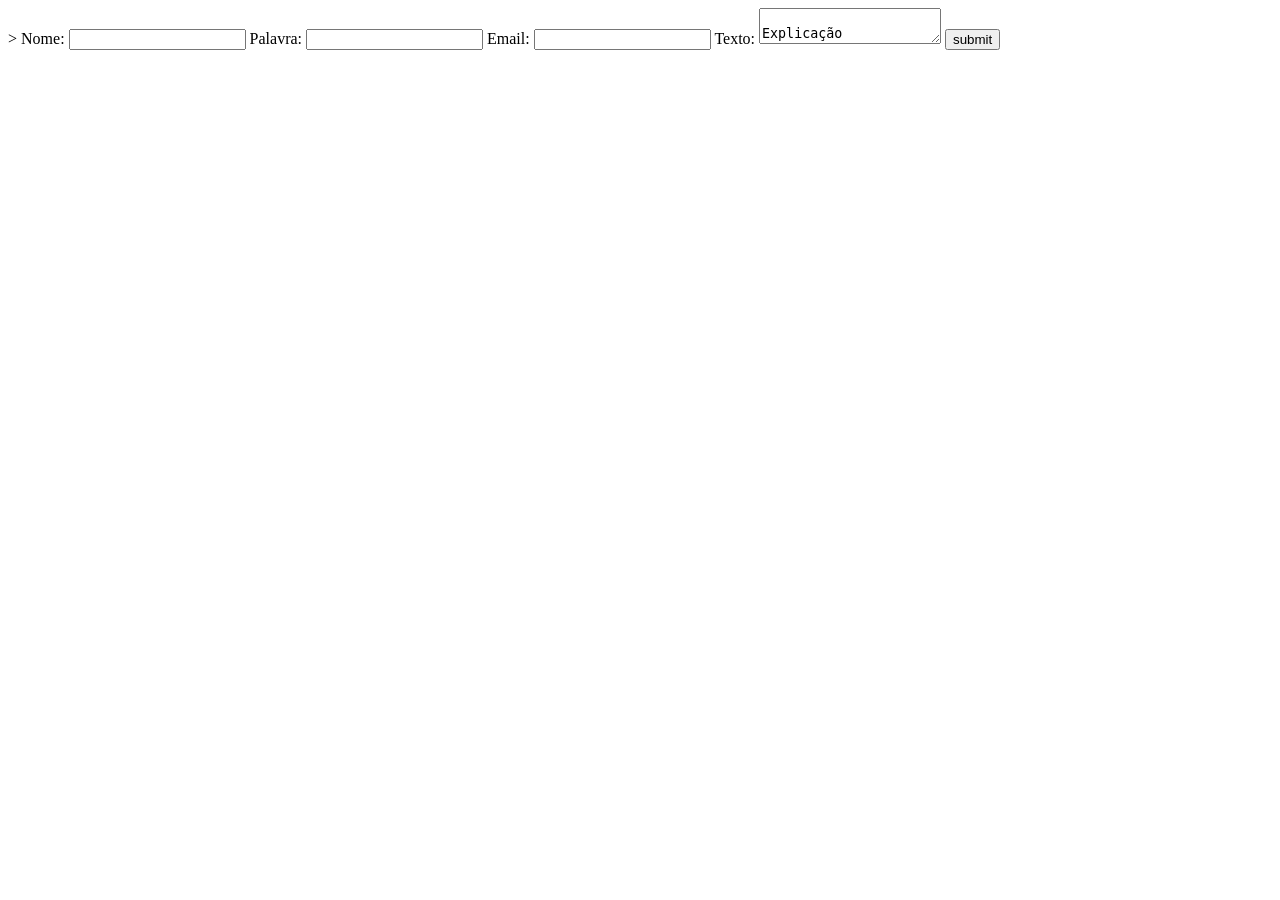
==== contato.html @ fb8184e2 "v29" ====
<!DOCTYPE html>
<html>
    <head>
        <meta charst="UTF-8">
        <title>Contato </title>
    </head>
    <body>
        <form method="post" action="mailto:medllinvitoria@gmail.com">>
            <label for="nome">Nome:</label>
            <input type="text" id="nome">
            <label for="palavra">Palavra:</label>
            <input type="text" id="palavra">
             <label for="email">Email:</label>
            <input type="text" id="email">
            <label for="msg">Texto:</label>
            <textarea name="msg">
                Explicação
            </textarea>
            <input type="submit" value="submit">
        </form>
    </body>
</html>
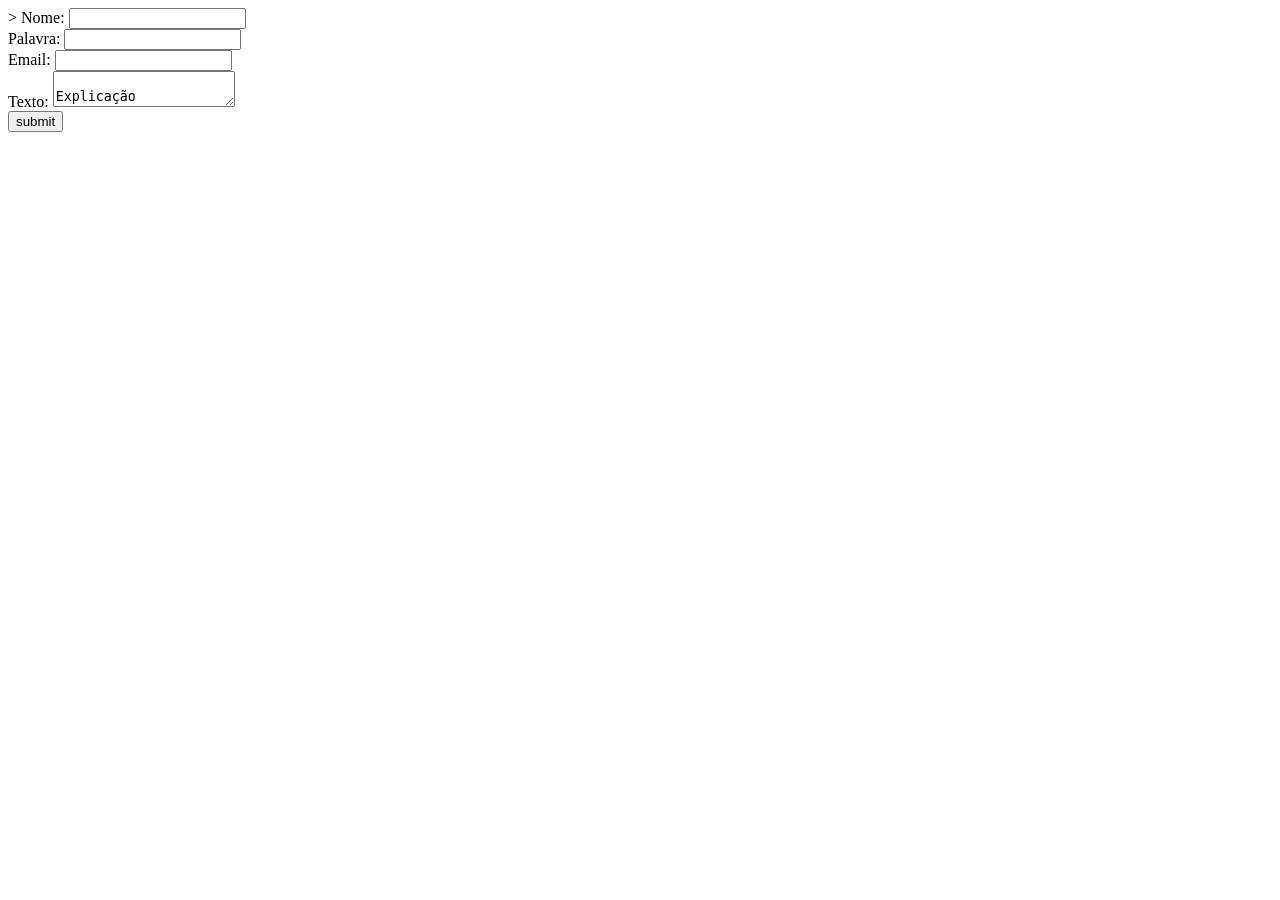
==== commit d8cf0264: "v30" ====
--- a/contato.html
+++ b/contato.html
@@ -7,15 +7,15 @@
     <body>
         <form method="post" action="mailto:medllinvitoria@gmail.com">>
             <label for="nome">Nome:</label>
-            <input type="text" id="nome">
+            <input type="text" id="nome"><br>
             <label for="palavra">Palavra:</label>
-            <input type="text" id="palavra">
+            <input type="text" id="palavra"><br>
              <label for="email">Email:</label>
-            <input type="text" id="email">
+            <input type="text" id="email"><br>
             <label for="msg">Texto:</label>
             <textarea name="msg">
                 Explicação
-            </textarea>
+            </textarea><br>
             <input type="submit" value="submit">
         </form>
     </body>
